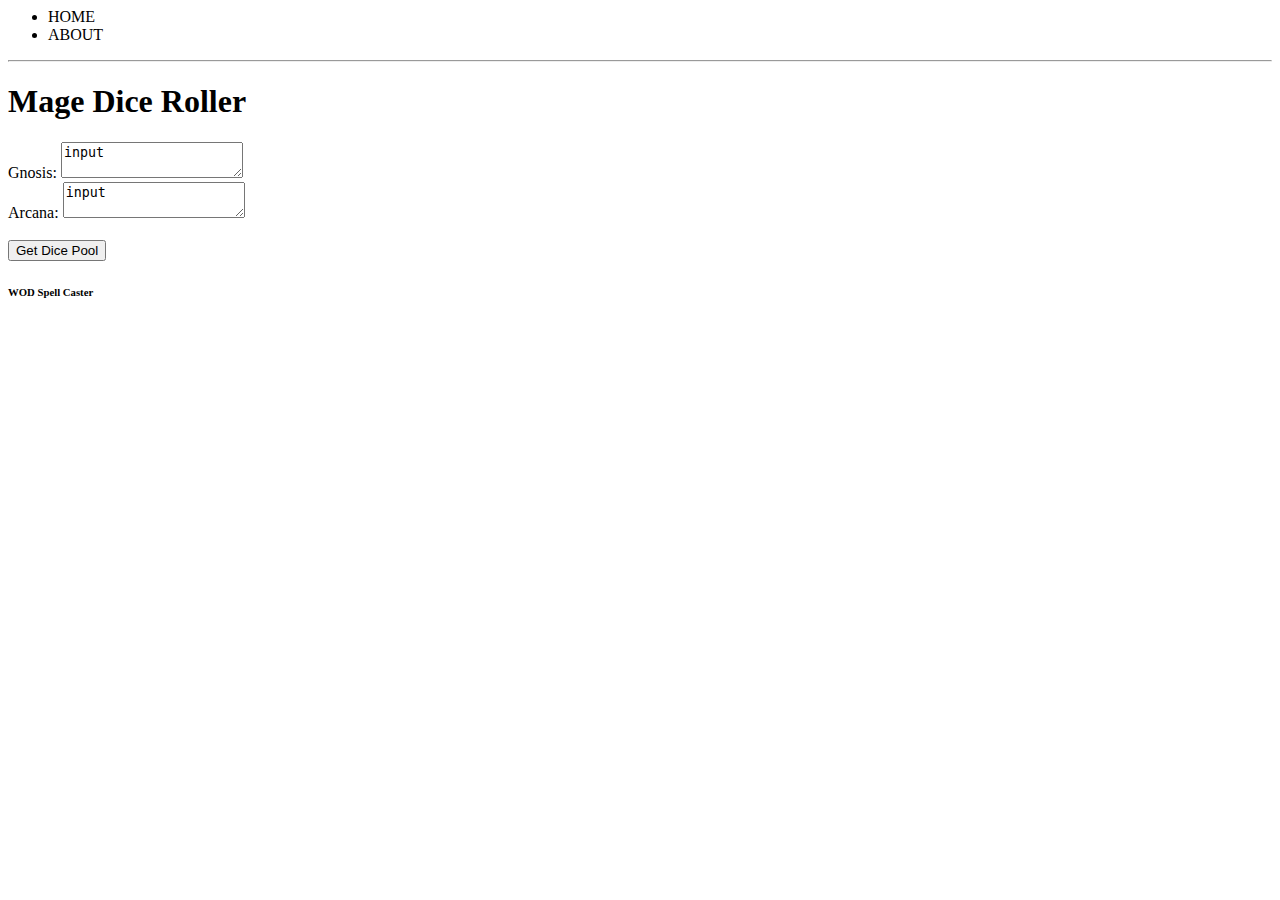
==== Index.html @ ae79a6ac "inital commit" ====
<html>

<head>
    <title>WOD Mage Dice</title>
    <meta name="description" content="This is the description">
</head>

<body>
    <header>
        <nav>
            <ul>
                <li>HOME</li>
                <li>ABOUT</li>
            </ul>
        </nav>
        <hr>
        <h1>Mage Dice Roller</h1>
        <!-- TODO: Create a backgound image later -->
        <!-- <button>&#9658</button> -->
    </header>
    <section>
        <div>
            <div>
                <span>Gnosis: </span>
                <span><textarea>input</textarea></span>
            </div>
            <div>
                <span>Arcana: </span>
                <span><textarea>input</textarea></span>
            </div>
        </div>
        <br>
        <button type="button">Get Dice Pool</button>
    </section>
    <footer>
        <h6>WOD Spell Caster</h6>
    </footer>
</body>

</html>
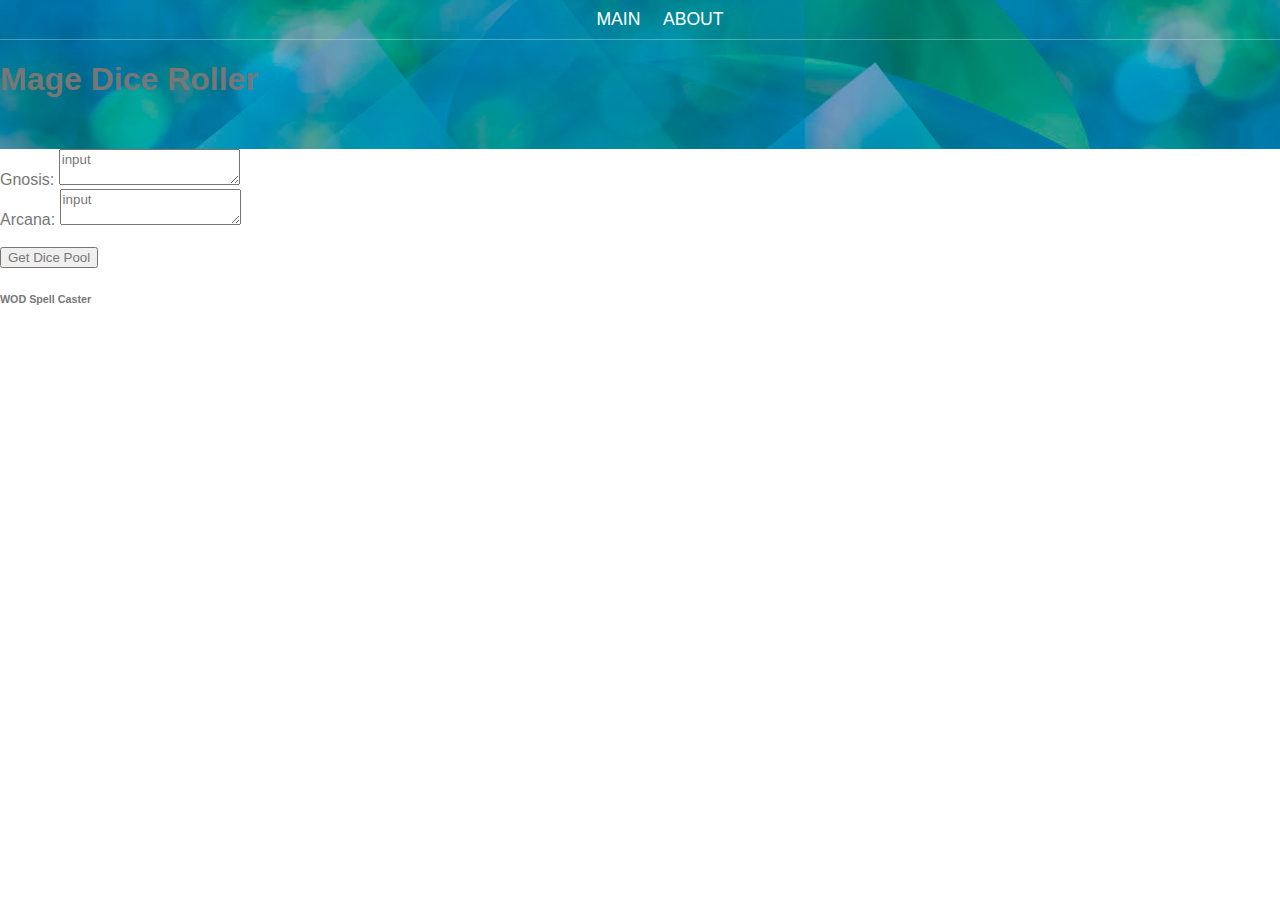
==== commit 60b71bf9: "1/2 through css" ====
--- a/Index.html
+++ b/Index.html
@@ -1,19 +1,19 @@
 <html>
 
 <head>
-    <title>WOD Mage Dice</title>
-    <meta name="description" content="This is the description">
+    <title>WOD | Main</title>
+    <meta name="description" content="WOD Main Page">
+    <link rel="stylesheet" href="styles.css" />
 </head>
 
 <body>
-    <header>
-        <nav>
+    <header class="main-header">
+        <nav class="nav main-nav">
             <ul>
-                <li>HOME</li>
-                <li>ABOUT</li>
+                <li><a href="Index.html">MAIN</a></li>
+                <li><a href="About.html">ABOUT</a></li>
             </ul>
         </nav>
-        <hr>
         <h1>Mage Dice Roller</h1>
         <!-- TODO: Create a backgound image later -->
         <!-- <button>&#9658</button> -->
--- a/styles.css
+++ b/styles.css
@@ -0,0 +1,46 @@
+@import url('/Fonts/ABBESS__.TTF');
+
+* {
+    box-sizing: border-box;
+    font-family: 'Abbess', sans-serif;
+    color: #777;
+}
+
+html, body {
+    margin: 0;
+    padding: 0;
+}
+
+.nav ul {
+    margin: 0;
+}
+
+.nav li {
+    display: inline;
+}
+
+.nav a {
+    display: inline-block;
+    padding: .5em;
+    color: white;
+    text-decoration: none;
+}
+
+.main-nav {
+    text-align: center;
+    font-size: 1.1em;
+    font-weight: lighter;
+    border-bottom: 1px solid rgba(255, 255, 255, .3)
+}
+
+.nav a:hover {
+    background-color: rgba(255, 255, 255, .3)
+}
+
+.main-header {
+    background-color: rgba(0, 0, 0, .2);
+    background-image: url("Images/green-blue-banner.jpg");
+    background-blend-mode: multiply;
+    background-size: cover;
+    padding-bottom: 30px;
+}